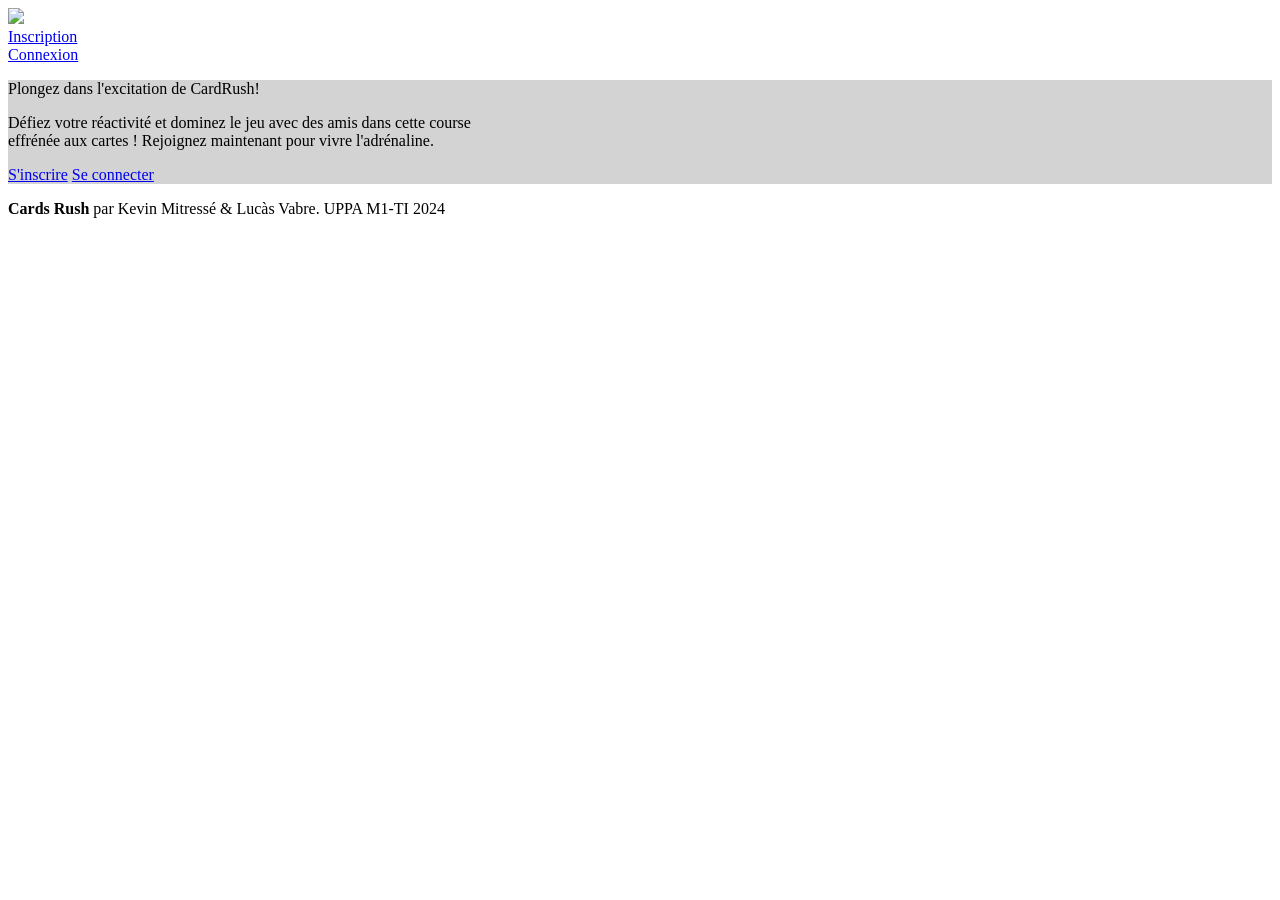
==== S2/DevWeb/Projet/src/main/webapp/index.html @ ffd415c9 "feat(DevWeb): Create index.html" ====
<!DOCTYPE html>
<html class="has-navbar-fixed-top">
<head>
    <title>Card Rush</title>

    <meta charset="UTF-8">
    <meta name="viewport" content="width=device-width, initial-scale=1">
    <link rel="stylesheet" href="https://cdn.jsdelivr.net/npm/bulma@1.0.0/css/bulma.min.css">
    <link rel="stylesheet" href="https://cdnjs.cloudflare.com/ajax/libs/font-awesome/6.5.2/css/all.min.css">

    <style>
        :root {
            --bulma-primary-h: 0;
            --bulma-primary-s: 70%;
            --bulma-primary-l: 35%;
        }

        .hero {
            background: url("/project_war_exploded/static/img/Home.svg") lightgray 50% / cover no-repeat;
        }
    </style>
</head>
<body>

<nav class="navbar is-fixed-top" role="navigation" aria-label="main navigation">
    <div class="navbar-brand">
        <a class="navbar-item" href="/project_war_exploded/">
            <img src="/project_war_exploded/static/img/CardsRushLogoBlack.svg" height="260">
        </a>

        <a role="button" class="navbar-burger" aria-label="menu" aria-expanded="false" data-target="navbarMenu">
            <span aria-hidden="true"></span>
            <span aria-hidden="true"></span>
            <span aria-hidden="true"></span>
            <span aria-hidden="true"></span>
        </a>
    </div>

    <div id="navbarMenu" class="navbar-menu">

        <div class="navbar-end">

            <div class="navbar-item">
                <a href="/project_war_exploded/register" class="is-fullwidth button is-primary has-text-white">Inscription</a>
            </div>
            <div class="navbar-item">
                <a href="/project_war_exploded/login" class="is-fullwidth button is-light">Connexion</a>
            </div>

        </div>
    </div>
</nav>

<script type="module" defer>
    // Get all "navbar-burger" elements
    const $navbarBurgers = Array.prototype.slice.call(document.querySelectorAll('.navbar-burger'), 0);

    // Add a click event on each of them
    $navbarBurgers.forEach(el => {
        el.addEventListener('click', () => {

            // Get the target from the "data-target" attribute
            const target = el.dataset.target;
            const $target = document.getElementById(target);

            // Toggle the "is-active" class on both the "navbar-burger" and the "navbar-menu"
            el.classList.toggle('is-active');
            $target.classList.toggle('is-active');

        });
    });
</script>


<section class="hero is-primary is-fullheight-with-navbar">
    <div class="hero-body">
        <div class="container">
            <p class="title is-2 mb-4 has-text-white">Plongez dans l'excitation de CardRush!</p>
            <p style="max-width: 30em;" class="mb-6 subtitle has-text-white ">Défiez votre réactivité et dominez le jeu avec des amis dans cette course effrénée aux cartes ! Rejoignez maintenant pour vivre l'adrénaline.</p>

            <div class="buttons">
                <a class="button is-light is-primary is-large" href="/project_war_exploded/register">S'inscrire</a>
                <a class="button is-primary is-large has-text-white" href="/project_war_exploded/login">Se connecter</a>
            </div>
        </div>
    </div>
</section>

<footer class="footer">
    <div class="content has-text-centered">
        <p>
            <strong>Cards Rush</strong> par Kevin Mitressé & Lucàs Vabre. UPPA M1-TI 2024
        </p>
    </div>
</footer>
</body>
</html>
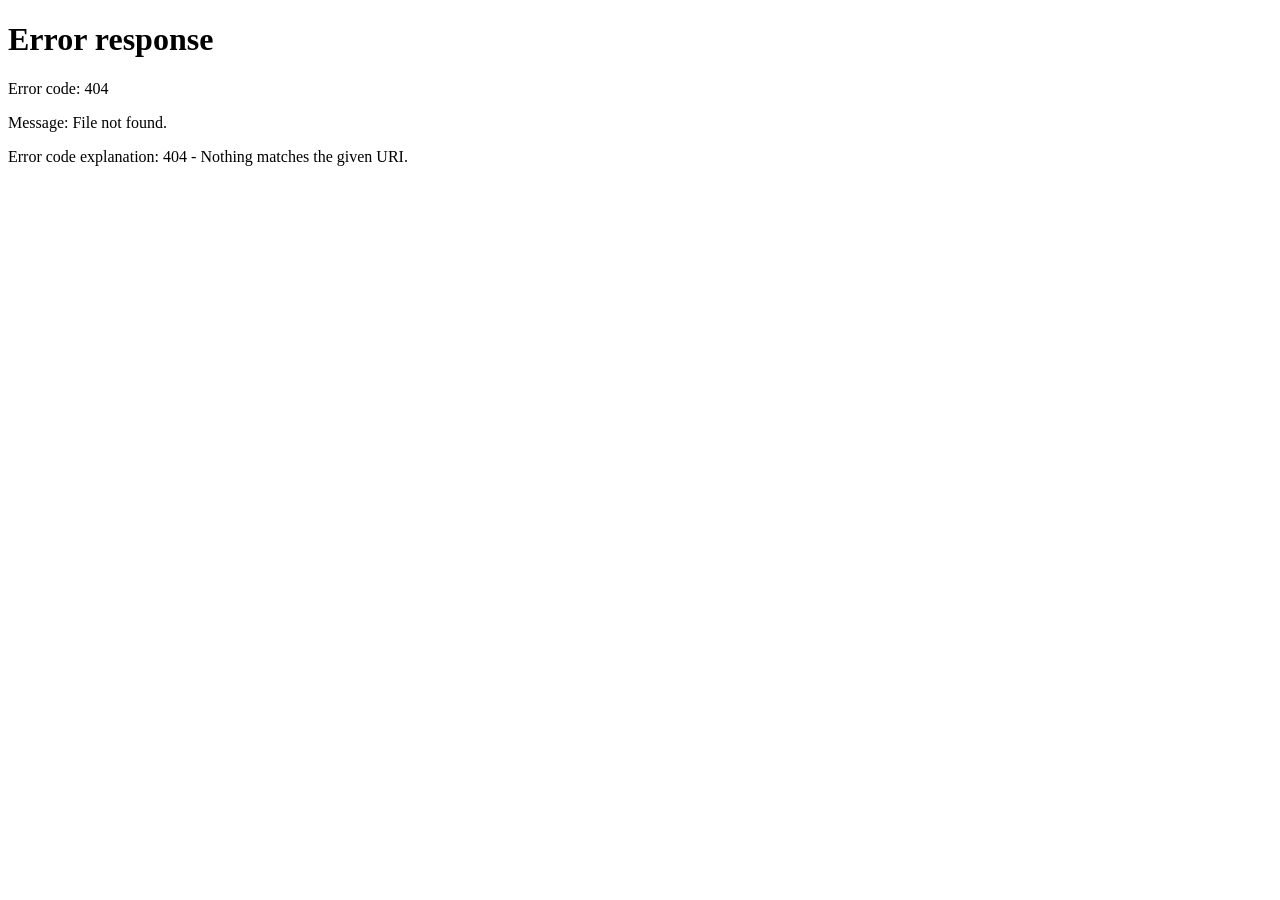
==== commit adbb6730: "feat: devweb - update index.html to index.jsp" ====
--- a/S2/DevWeb/Projet/src/main/webapp/index.html
+++ b/S2/DevWeb/Projet/src/main/webapp/index.html
@@ -1,97 +1,11 @@
 <!DOCTYPE html>
 <html class="has-navbar-fixed-top">
 <head>
-    <title>Card Rush</title>
-
-    <meta charset="UTF-8">
-    <meta name="viewport" content="width=device-width, initial-scale=1">
-    <link rel="stylesheet" href="https://cdn.jsdelivr.net/npm/bulma@1.0.0/css/bulma.min.css">
-    <link rel="stylesheet" href="https://cdnjs.cloudflare.com/ajax/libs/font-awesome/6.5.2/css/all.min.css">
-
-    <style>
-        :root {
-            --bulma-primary-h: 0;
-            --bulma-primary-s: 70%;
-            --bulma-primary-l: 35%;
-        }
-
-        .hero {
-            background: url("/project_war_exploded/static/img/Home.svg") lightgray 50% / cover no-repeat;
-        }
-    </style>
-</head>
+<script defer type="text/javascript">
+  let contextPath = window.location.href.substring(0, window.location.href.lastIndexOf("/") + 1);
+  console.log(contextPath);
+  window.location.href = contextPath + "index";
+</script></head>
 <body>
-
-<nav class="navbar is-fixed-top" role="navigation" aria-label="main navigation">
-    <div class="navbar-brand">
-        <a class="navbar-item" href="/project_war_exploded/">
-            <img src="/project_war_exploded/static/img/CardsRushLogoBlack.svg" height="260">
-        </a>
-
-        <a role="button" class="navbar-burger" aria-label="menu" aria-expanded="false" data-target="navbarMenu">
-            <span aria-hidden="true"></span>
-            <span aria-hidden="true"></span>
-            <span aria-hidden="true"></span>
-            <span aria-hidden="true"></span>
-        </a>
-    </div>
-
-    <div id="navbarMenu" class="navbar-menu">
-
-        <div class="navbar-end">
-
-            <div class="navbar-item">
-                <a href="/project_war_exploded/register" class="is-fullwidth button is-primary has-text-white">Inscription</a>
-            </div>
-            <div class="navbar-item">
-                <a href="/project_war_exploded/login" class="is-fullwidth button is-light">Connexion</a>
-            </div>
-
-        </div>
-    </div>
-</nav>
-
-<script type="module" defer>
-    // Get all "navbar-burger" elements
-    const $navbarBurgers = Array.prototype.slice.call(document.querySelectorAll('.navbar-burger'), 0);
-
-    // Add a click event on each of them
-    $navbarBurgers.forEach(el => {
-        el.addEventListener('click', () => {
-
-            // Get the target from the "data-target" attribute
-            const target = el.dataset.target;
-            const $target = document.getElementById(target);
-
-            // Toggle the "is-active" class on both the "navbar-burger" and the "navbar-menu"
-            el.classList.toggle('is-active');
-            $target.classList.toggle('is-active');
-
-        });
-    });
-</script>
-
-
-<section class="hero is-primary is-fullheight-with-navbar">
-    <div class="hero-body">
-        <div class="container">
-            <p class="title is-2 mb-4 has-text-white">Plongez dans l'excitation de CardRush!</p>
-            <p style="max-width: 30em;" class="mb-6 subtitle has-text-white ">Défiez votre réactivité et dominez le jeu avec des amis dans cette course effrénée aux cartes ! Rejoignez maintenant pour vivre l'adrénaline.</p>
-
-            <div class="buttons">
-                <a class="button is-light is-primary is-large" href="/project_war_exploded/register">S'inscrire</a>
-                <a class="button is-primary is-large has-text-white" href="/project_war_exploded/login">Se connecter</a>
-            </div>
-        </div>
-    </div>
-</section>
-
-<footer class="footer">
-    <div class="content has-text-centered">
-        <p>
-            <strong>Cards Rush</strong> par Kevin Mitressé & Lucàs Vabre. UPPA M1-TI 2024
-        </p>
-    </div>
-</footer>
 </body>
-</html>+</html>
